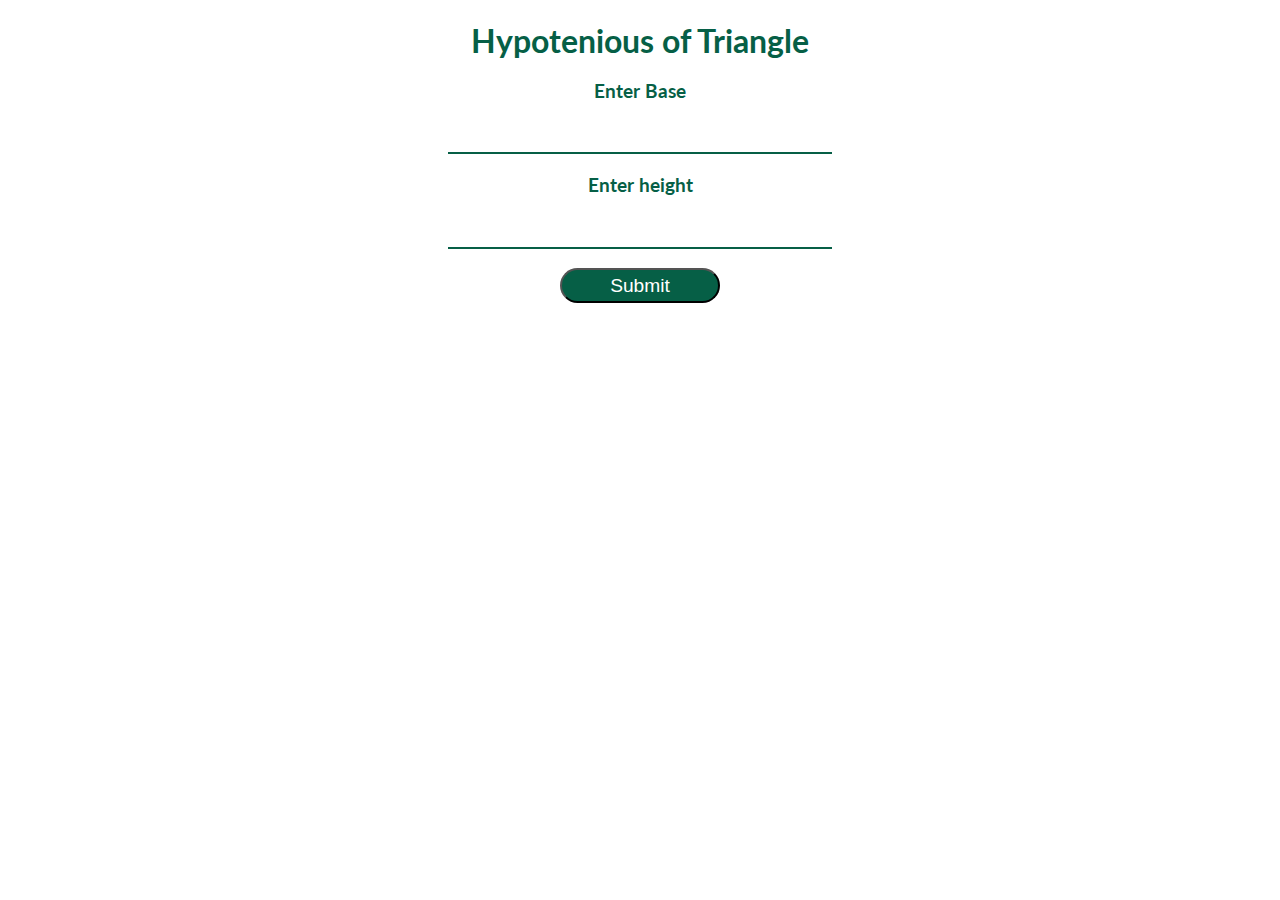
==== calculateHypot/index.html @ 29350d33 "feat:added hypotenious" ====
<!DOCTYPE html>
<html lang="en">
  <head>
    <meta charset="UTF-8" />
    <meta http-equiv="X-UA-Compatible" content="IE=edge" />
    <meta name="viewport" content="width=device-width, initial-scale=1.0" />
    <link rel="stylesheet" href="style.css" />
    <title>Calculate Area</title>
  </head>
  <body>
    <header class="main-header">
      <h1>
        Hypotenious of
        Triangle 
      </h1>
    </header>

    <main>
      <div class="main-div">
        <label for="length1">Enter Base</label>
        <input type="number" name="length1" id="length1" />
        <label for="length2">Enter height</label>
        <input type="number" name="length2" id="length2" />
        <button class="submit">Submit</button>

        <div class="result"></div>
      </div>
    </main>
    <script src="script.js"></script>
  </body>
</html>
---- calculateHypot/style.css ----
@import url('https://fonts.googleapis.com/css2?family=Lato:ital@1&display=swap');
* {
  box-sizing: border-box;
  margin: 0px;
  padding: 0px;
}
:root {
  --primary-color:
  #065F46
  ;
  font-family: "Lato" sans-serif;
}
body{
    font-family:"Lato",sans-serif;
}
.main-header  {
  text-align: center;
  margin-top: 1.3rem;
  color:var(--primary-color)
}
.main-header h1{
  width:50%;
  text-align:center;
  margin:0 auto;
}
.main-div {
  margin: 0 auto;
  display: flex;
  flex-direction: column;
  align-items: center;
  font-size:1.2rem;
}
.main-div label,
.result {
  text-align: center;
  margin: 1.2rem auto;
  font-weight: bold;
  color:var(--primary-color);
  font-size:1.2rem;
}
.main-div input{
    padding:0.5rem 1.2rem;
    width:30%;
    border:none;
    border-bottom:2px solid var(--primary-color);
    outline:none;
    color:var(--primary-color);
    font-weight:bold;

}
.submit {
  margin: 1.2rem auto;
  width: 10rem;
  padding: 0.3rem 1.3rem;
  text-align: center;
  background-color: var(--primary-color);
  border-radius:20px;
  color:white;
  font-size:1.2rem;
}
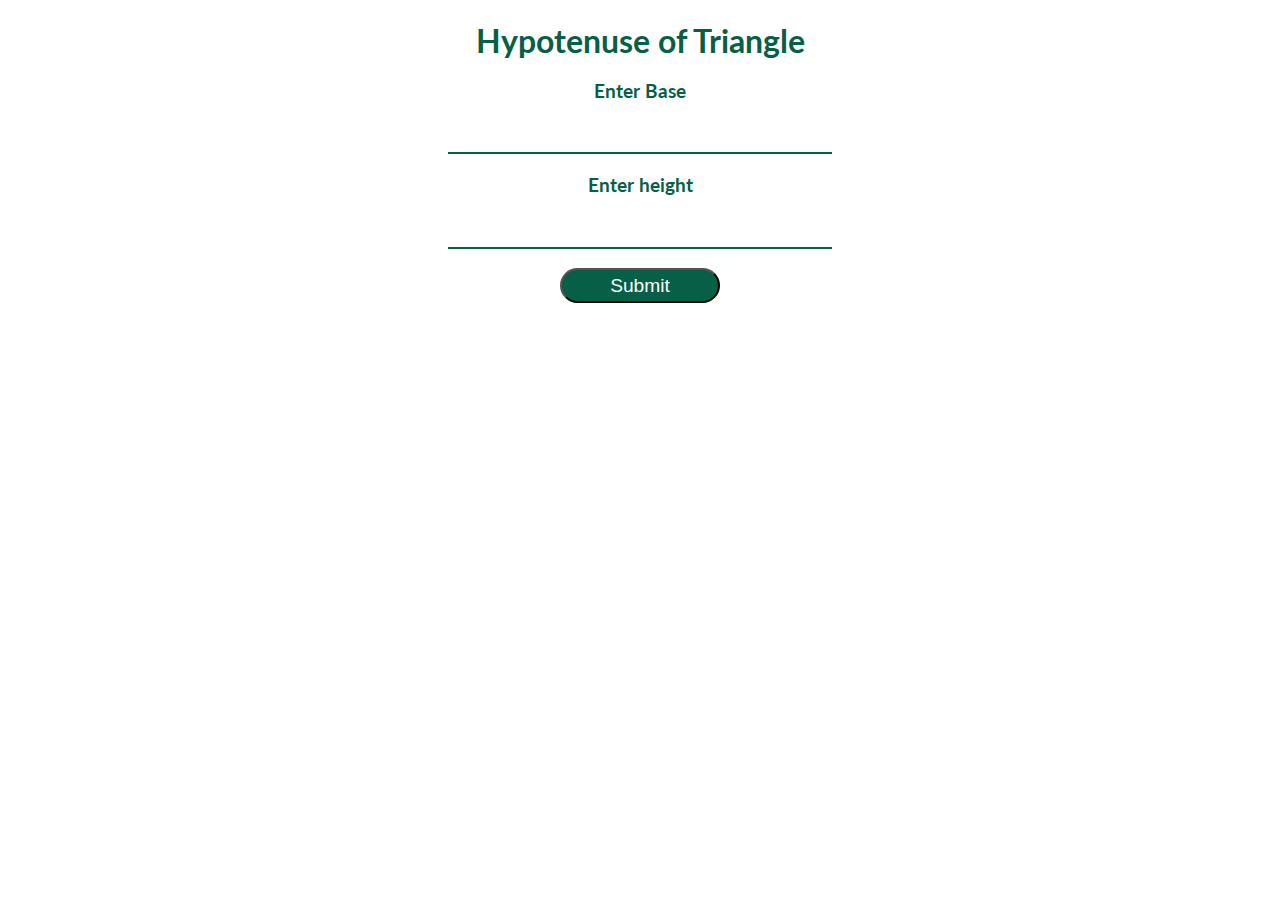
==== commit fc245cd6: "fix:handled negative and blank input" ====
--- a/calculateHypot/index.html
+++ b/calculateHypot/index.html
@@ -10,7 +10,7 @@
   <body>
     <header class="main-header">
       <h1>
-        Hypotenious of
+        Hypotenuse of
         Triangle 
       </h1>
     </header>
